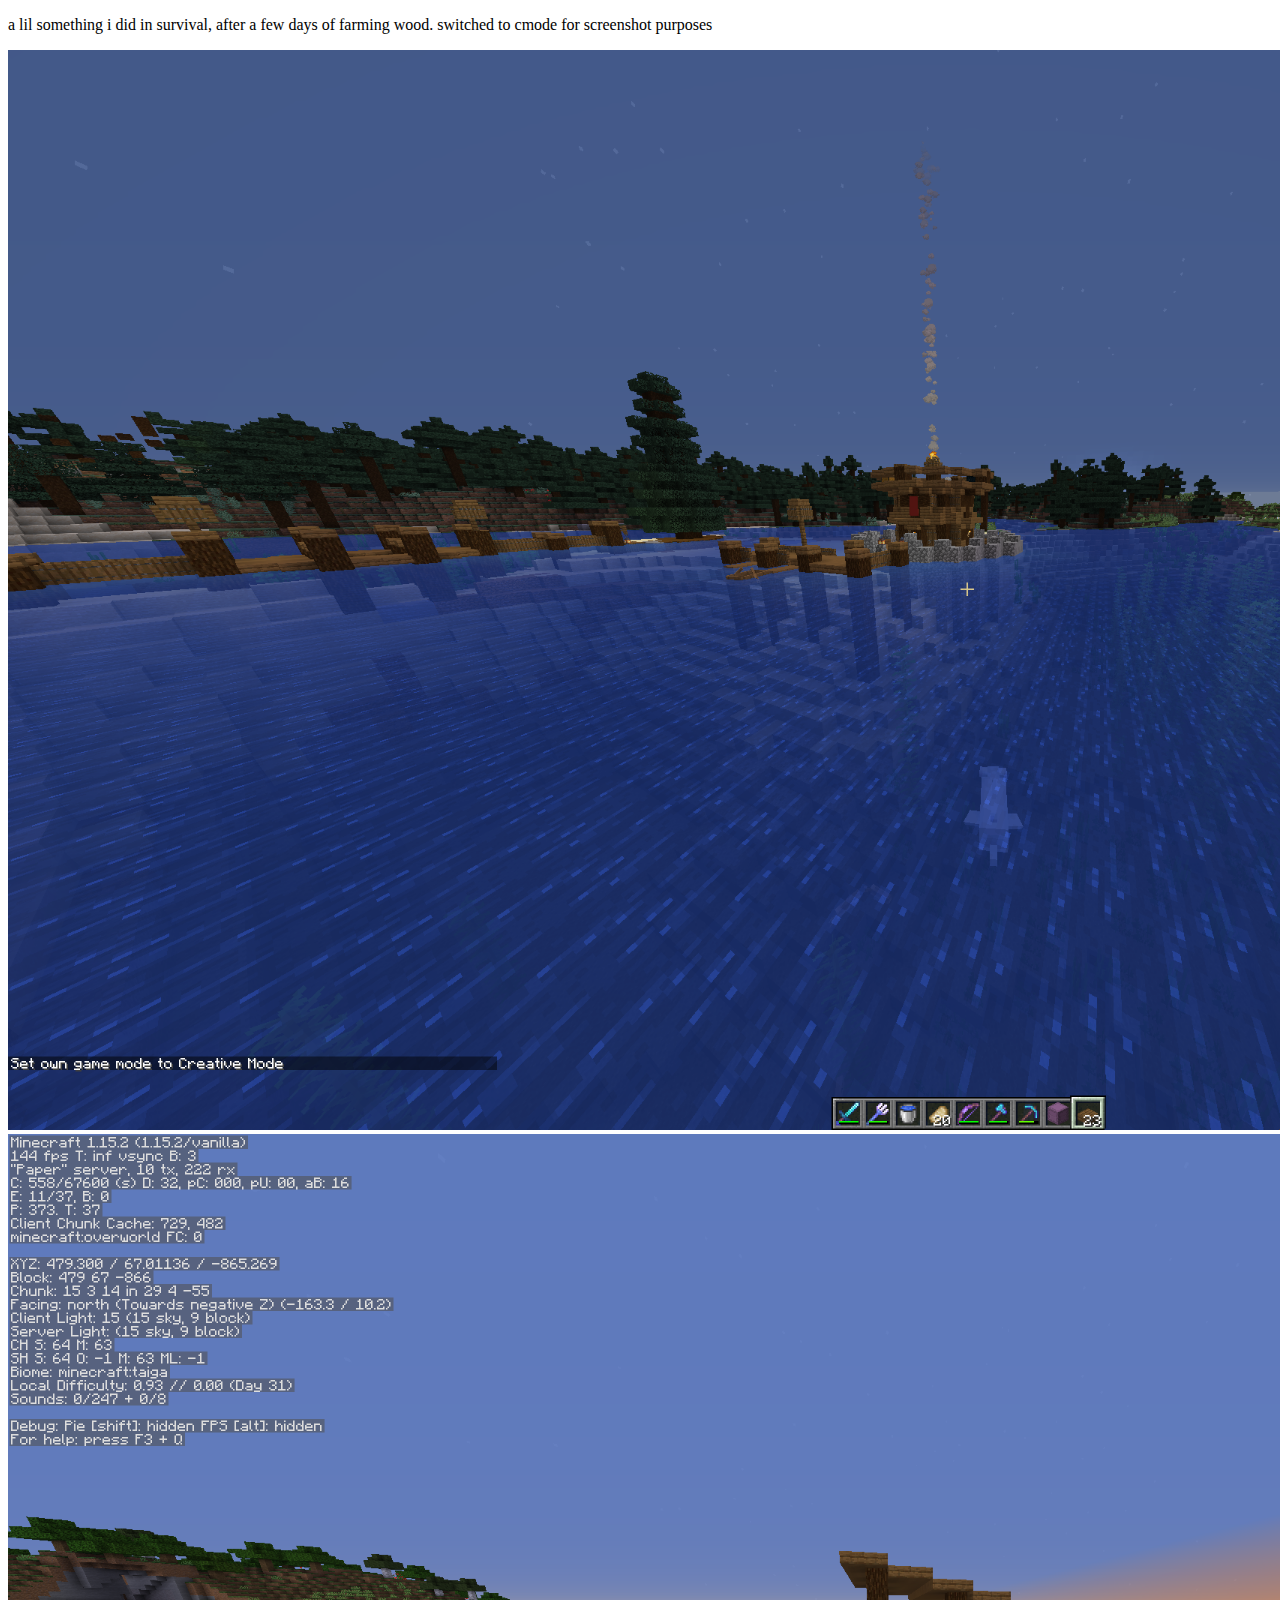
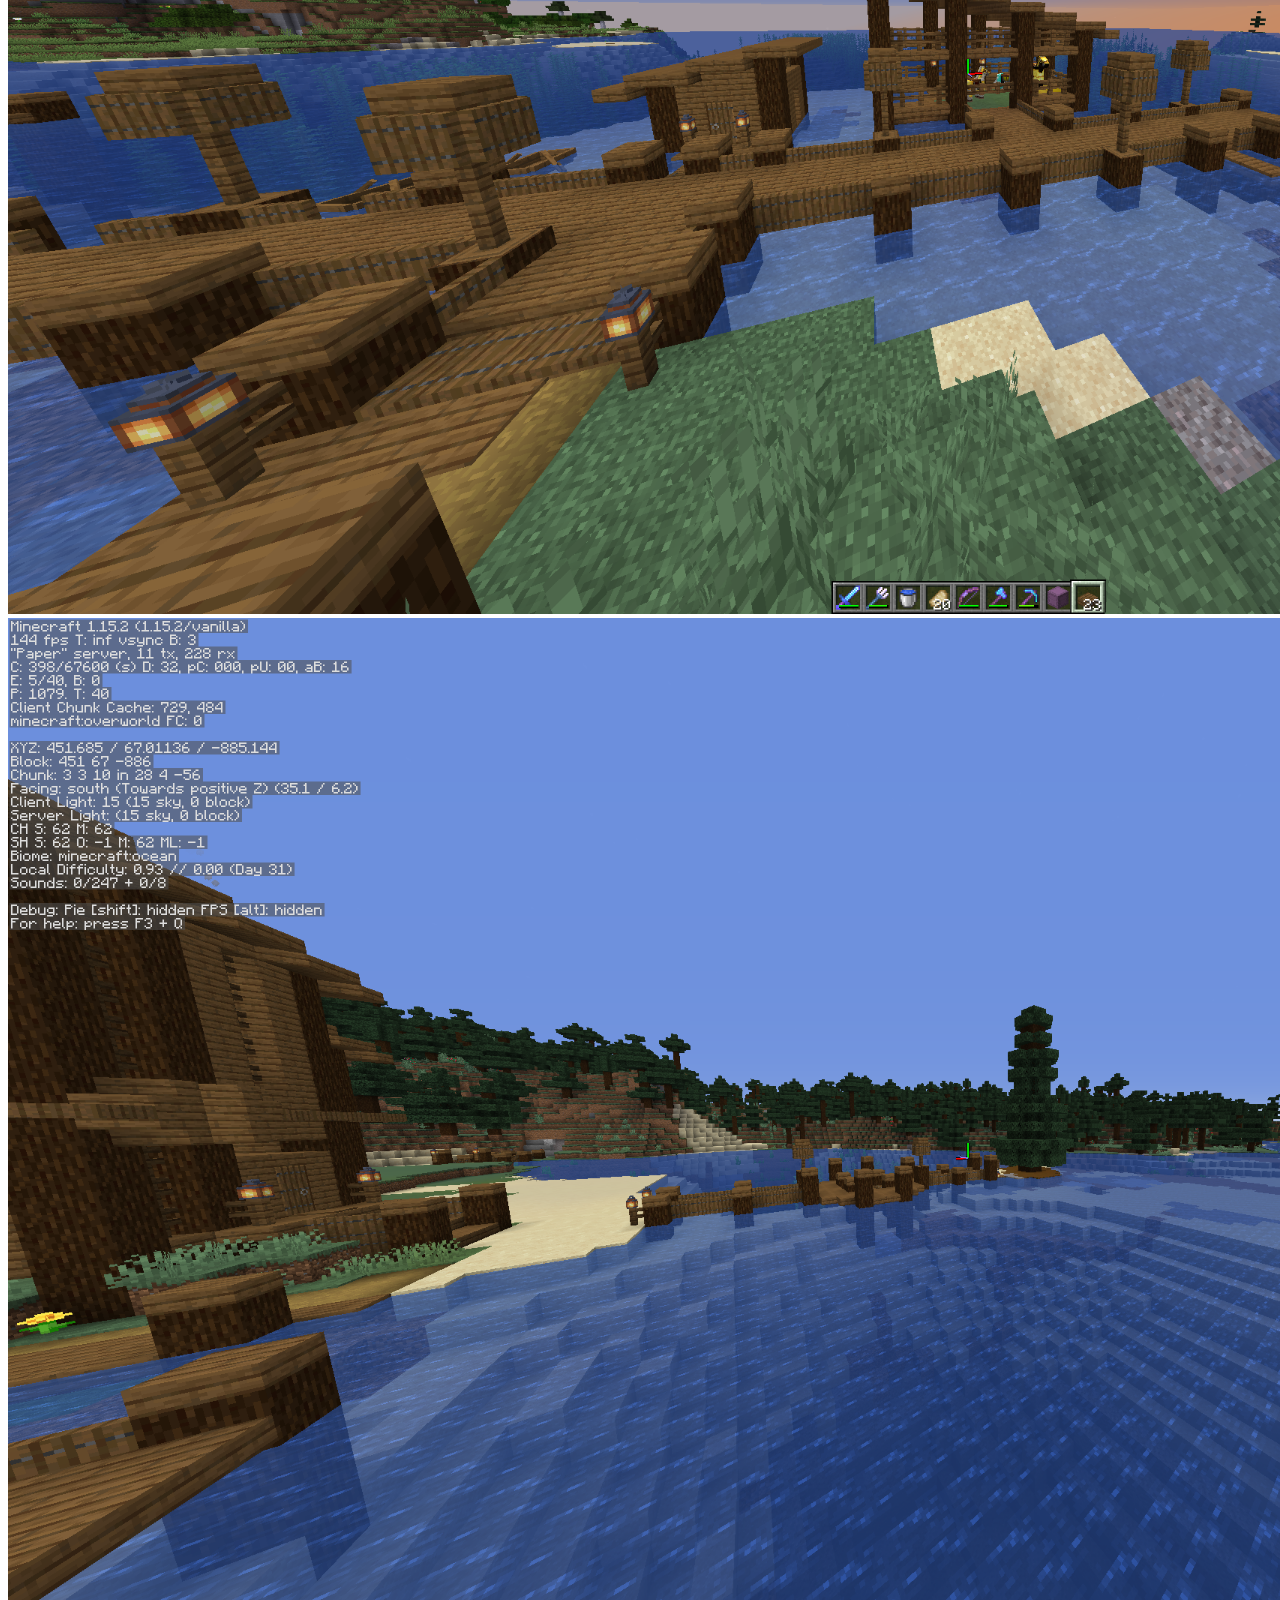
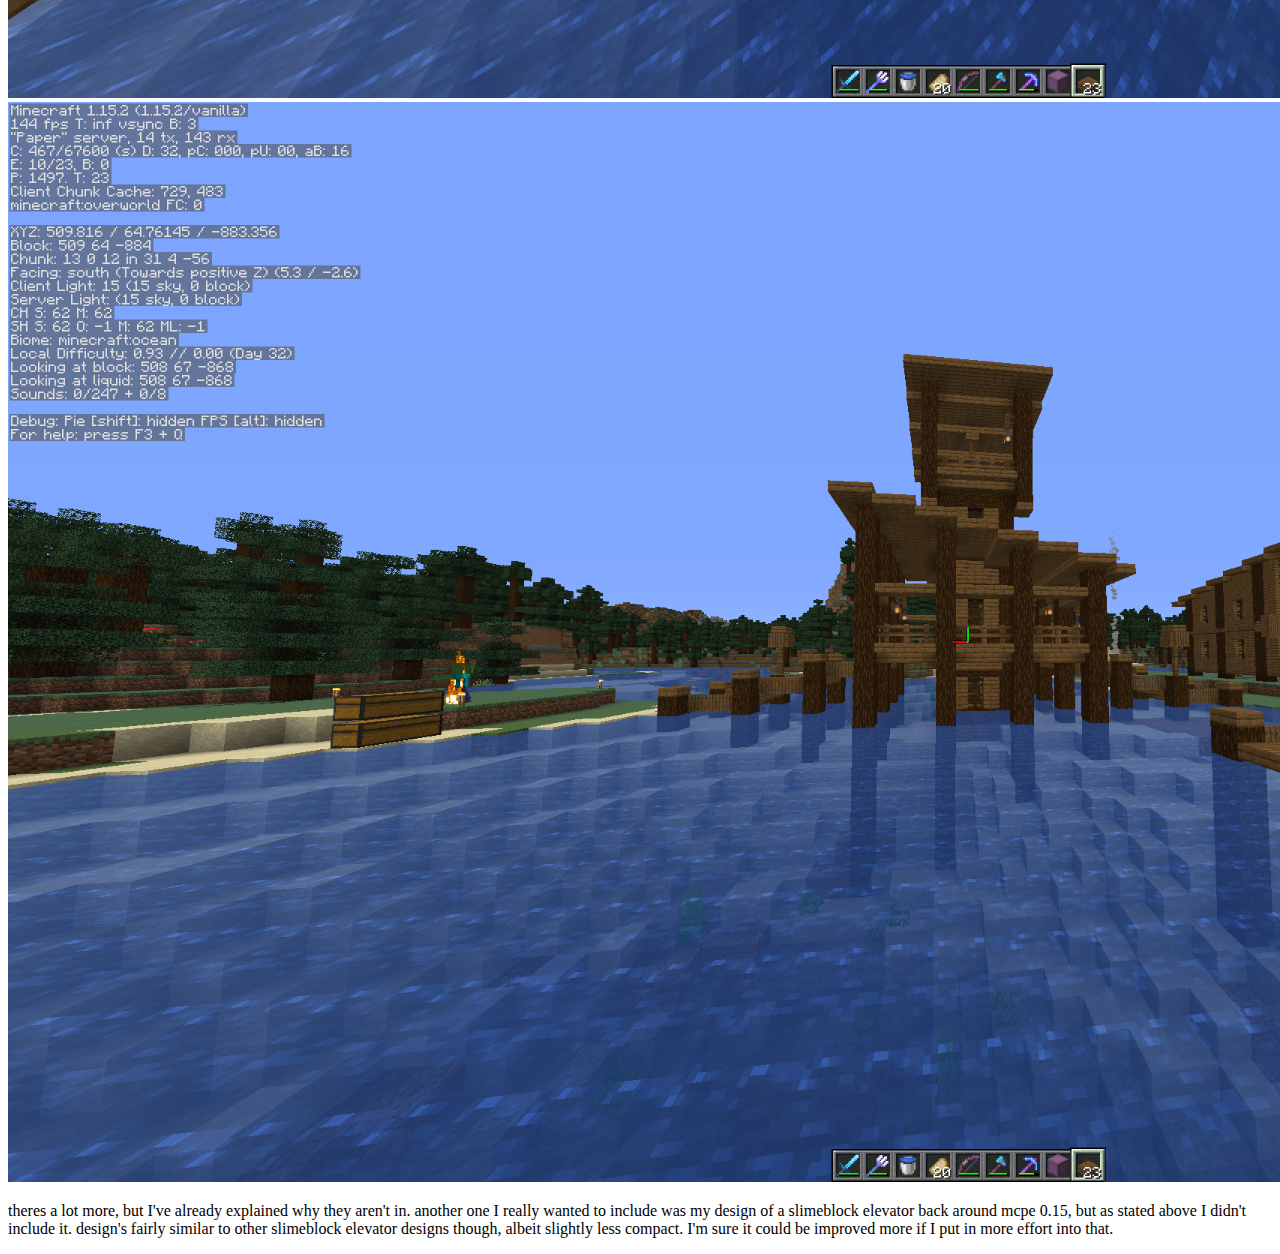
==== application/index.html @ a0549118 "Update index.html" ====
<!DOCTYPE html>
<html>
<head>
<style>
img {
  width: 100%;
}
</style>
</head>
<body>
<p>
    a lil something i did in survival, after a few days of farming wood. switched to cmode for screenshot purposes
</p>
<img src="blockgame (1).png" alt="src" style="width:1920px;height:1080px;">
<img src="blockgame (2).png" alt="src" style="width:1920px;height:1080px;">
<img src="blockgame (3).png" alt="src" style="width:1920px;height:1080px;">
<img src="blockgame (4).png" alt="src" style="width:1920px;height:1080px;">
  
  <p>
    <nl>
      theres a lot more, but I've already explained why they aren't in.
      <nl>
        another one I really wanted to include was my design of a slimeblock elevator back around mcpe 0.15, but as stated above I didn't include it. design's fairly similar to other slimeblock elevator designs though, albeit slightly less compact. I'm sure it could be improved more if I put in more effort into that.
 </p>

</body>
</html>
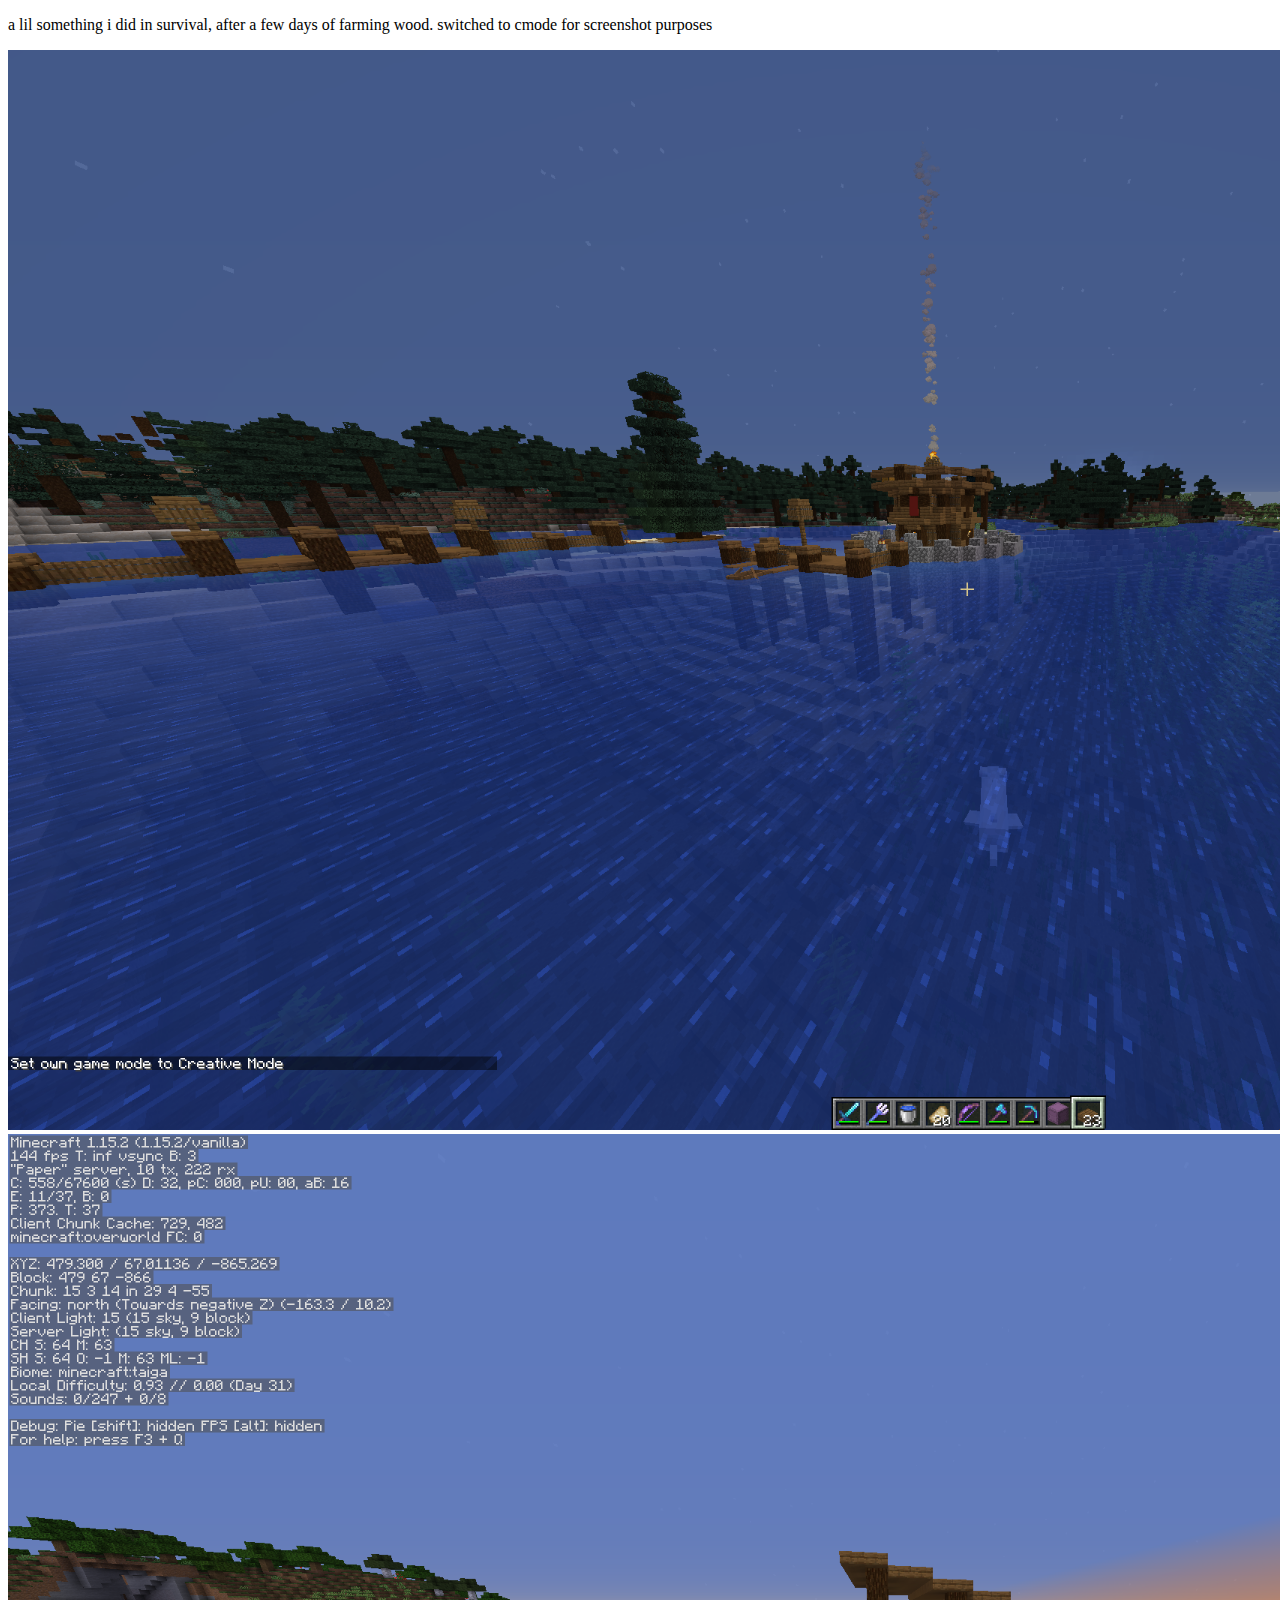
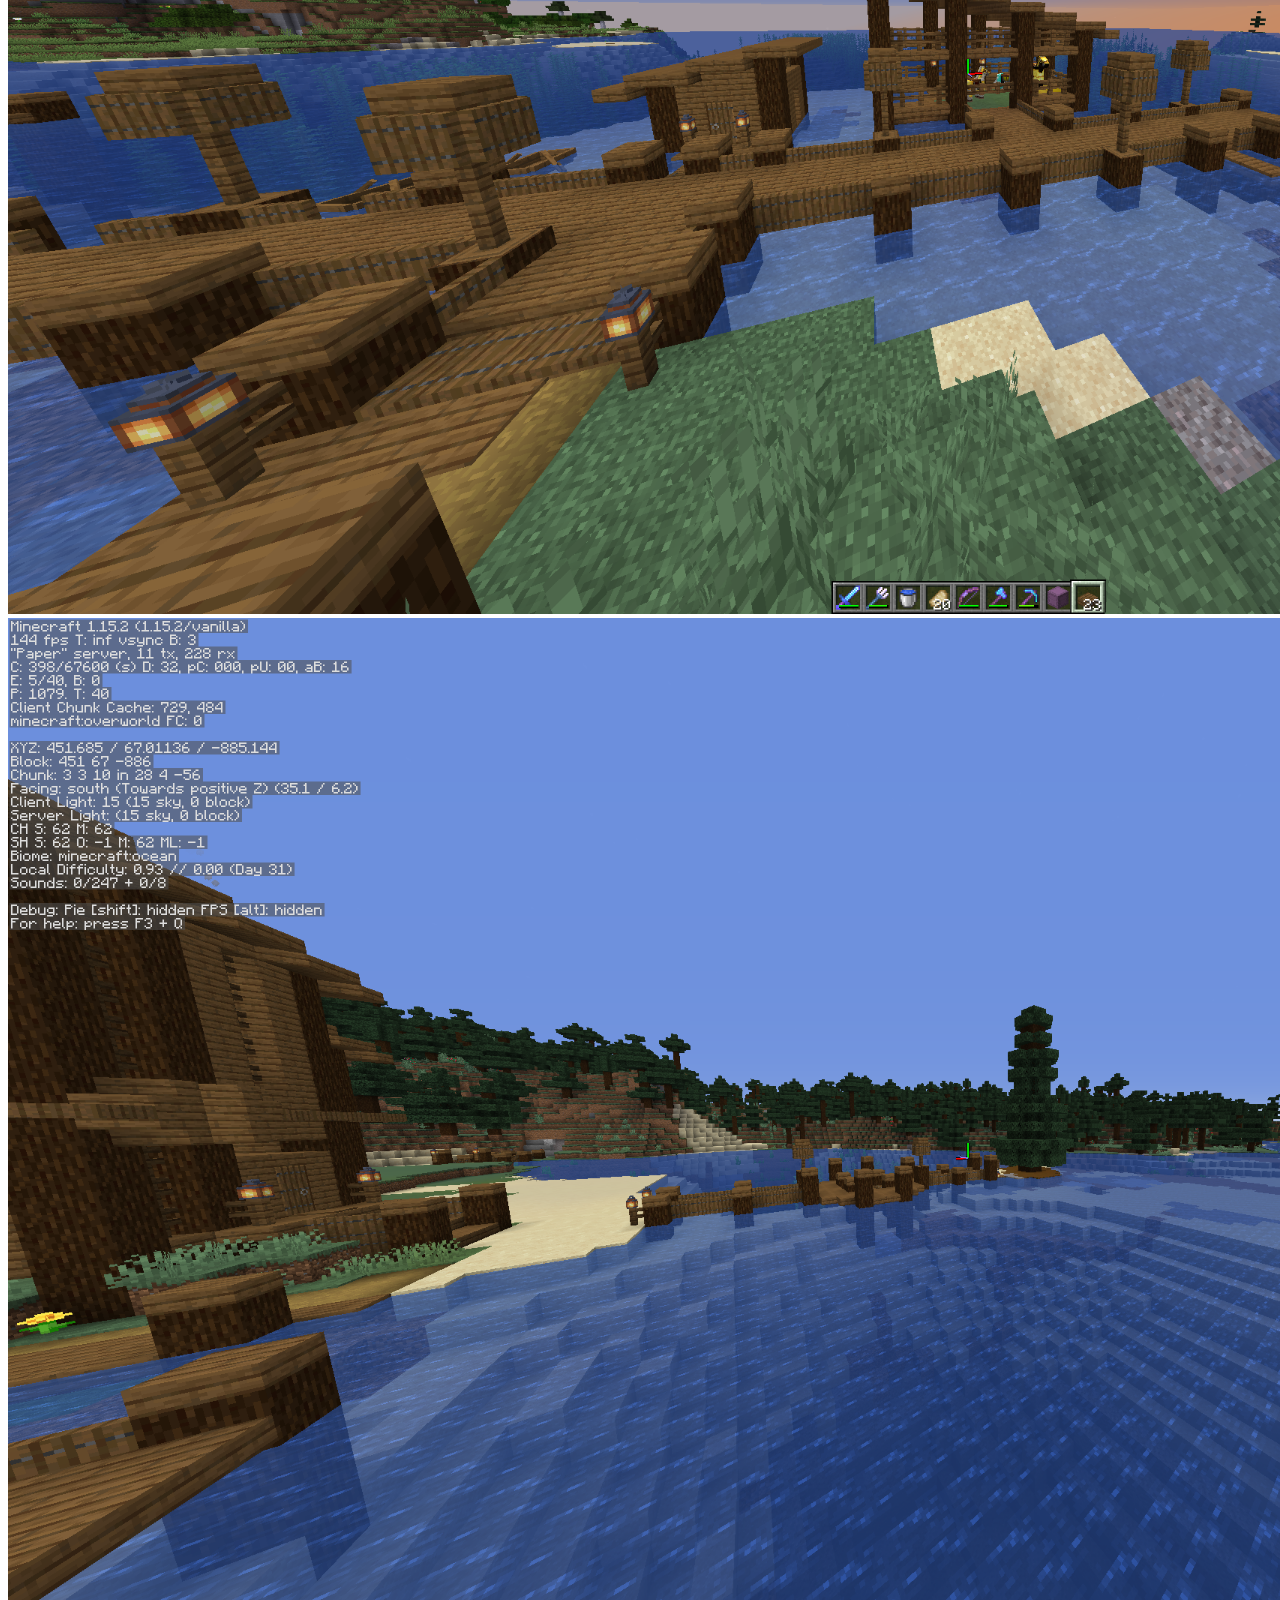
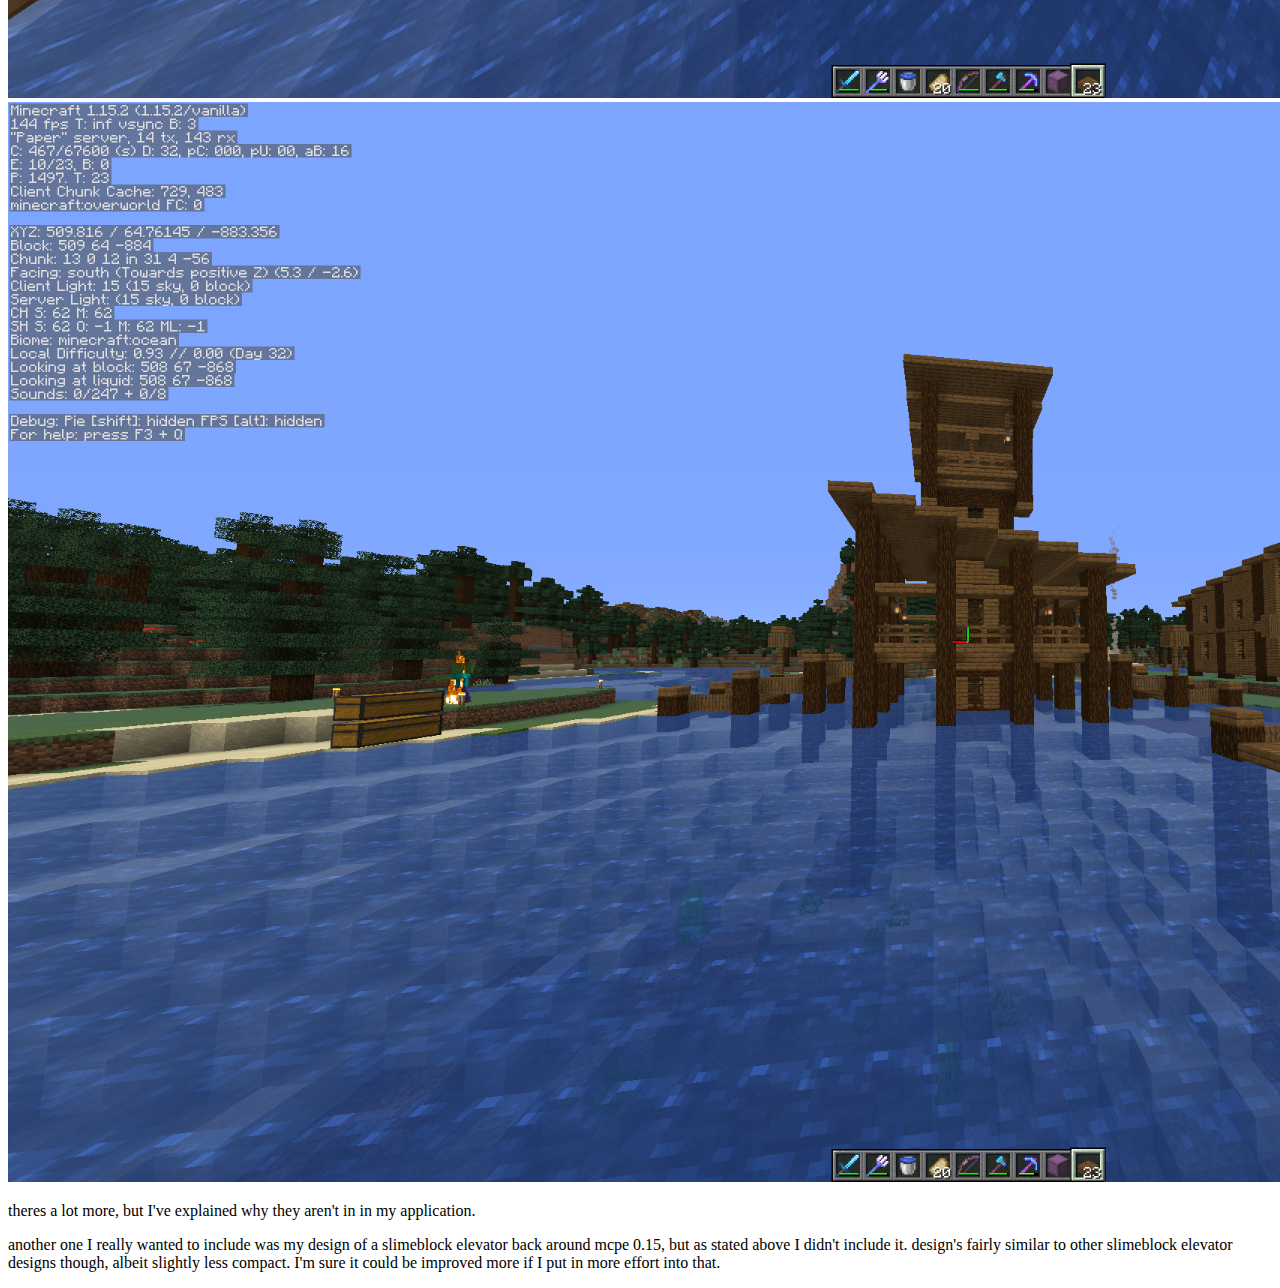
==== commit ed23cb6e: "Update index.html" ====
--- a/application/index.html
+++ b/application/index.html
@@ -17,9 +17,9 @@
 <img src="blockgame (4).png" alt="src" style="width:1920px;height:1080px;">
   
   <p>
-    <nl>
-      theres a lot more, but I've already explained why they aren't in.
-      <nl>
+      theres a lot more, but I've explained why they aren't in in my application.
+    </p>
+      <p>
         another one I really wanted to include was my design of a slimeblock elevator back around mcpe 0.15, but as stated above I didn't include it. design's fairly similar to other slimeblock elevator designs though, albeit slightly less compact. I'm sure it could be improved more if I put in more effort into that.
  </p>
 
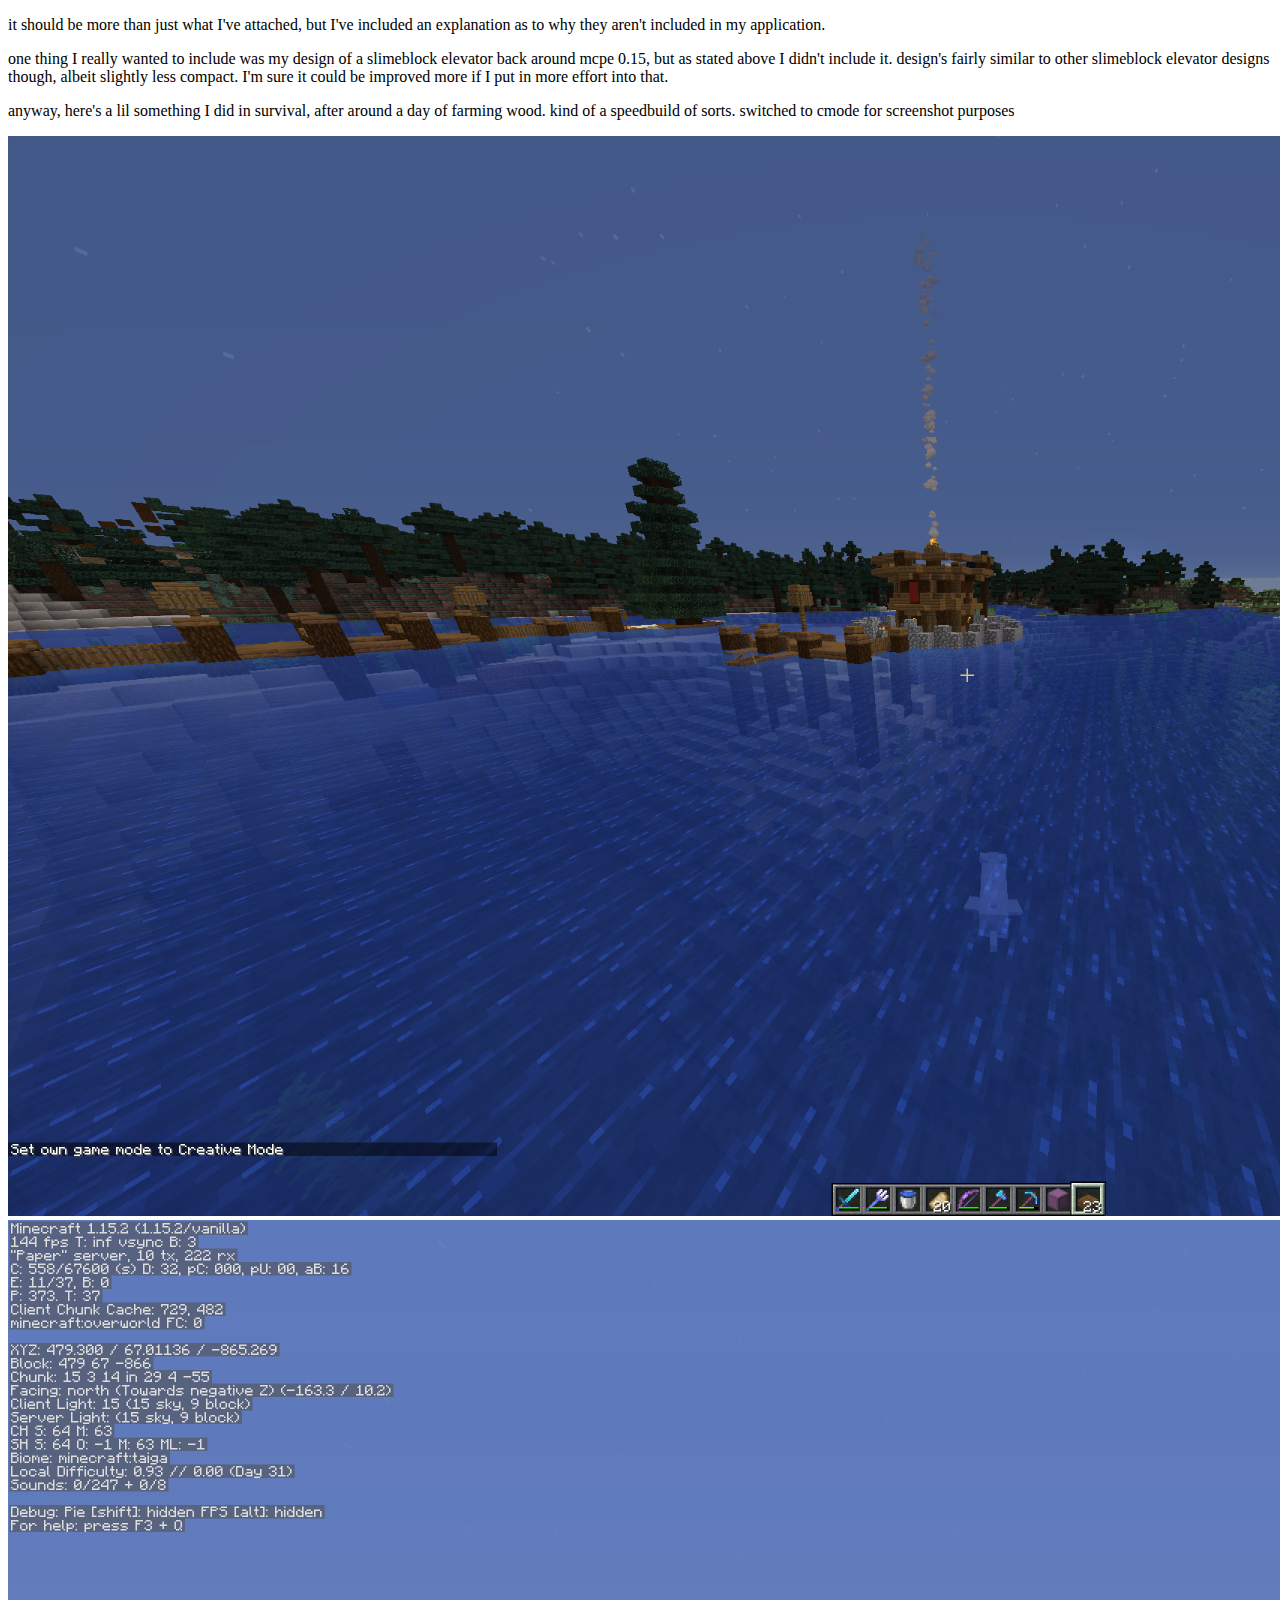
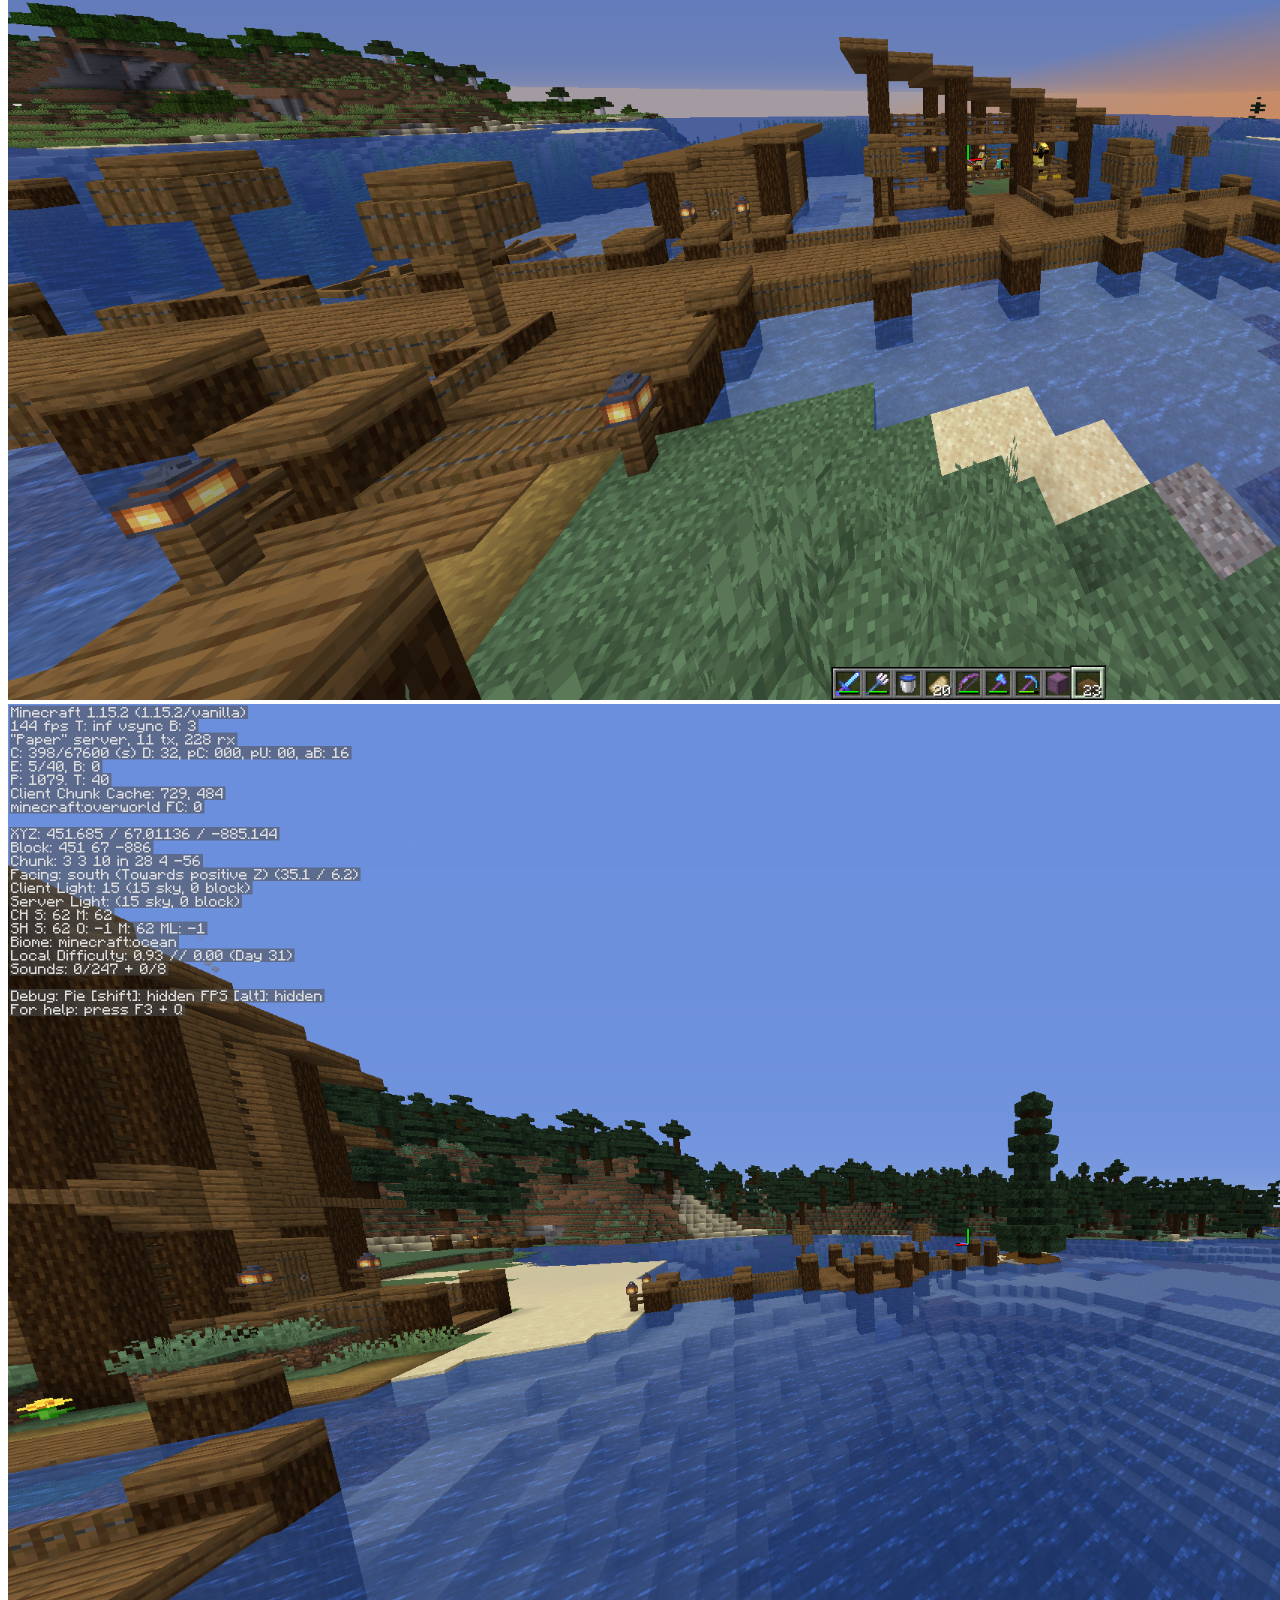
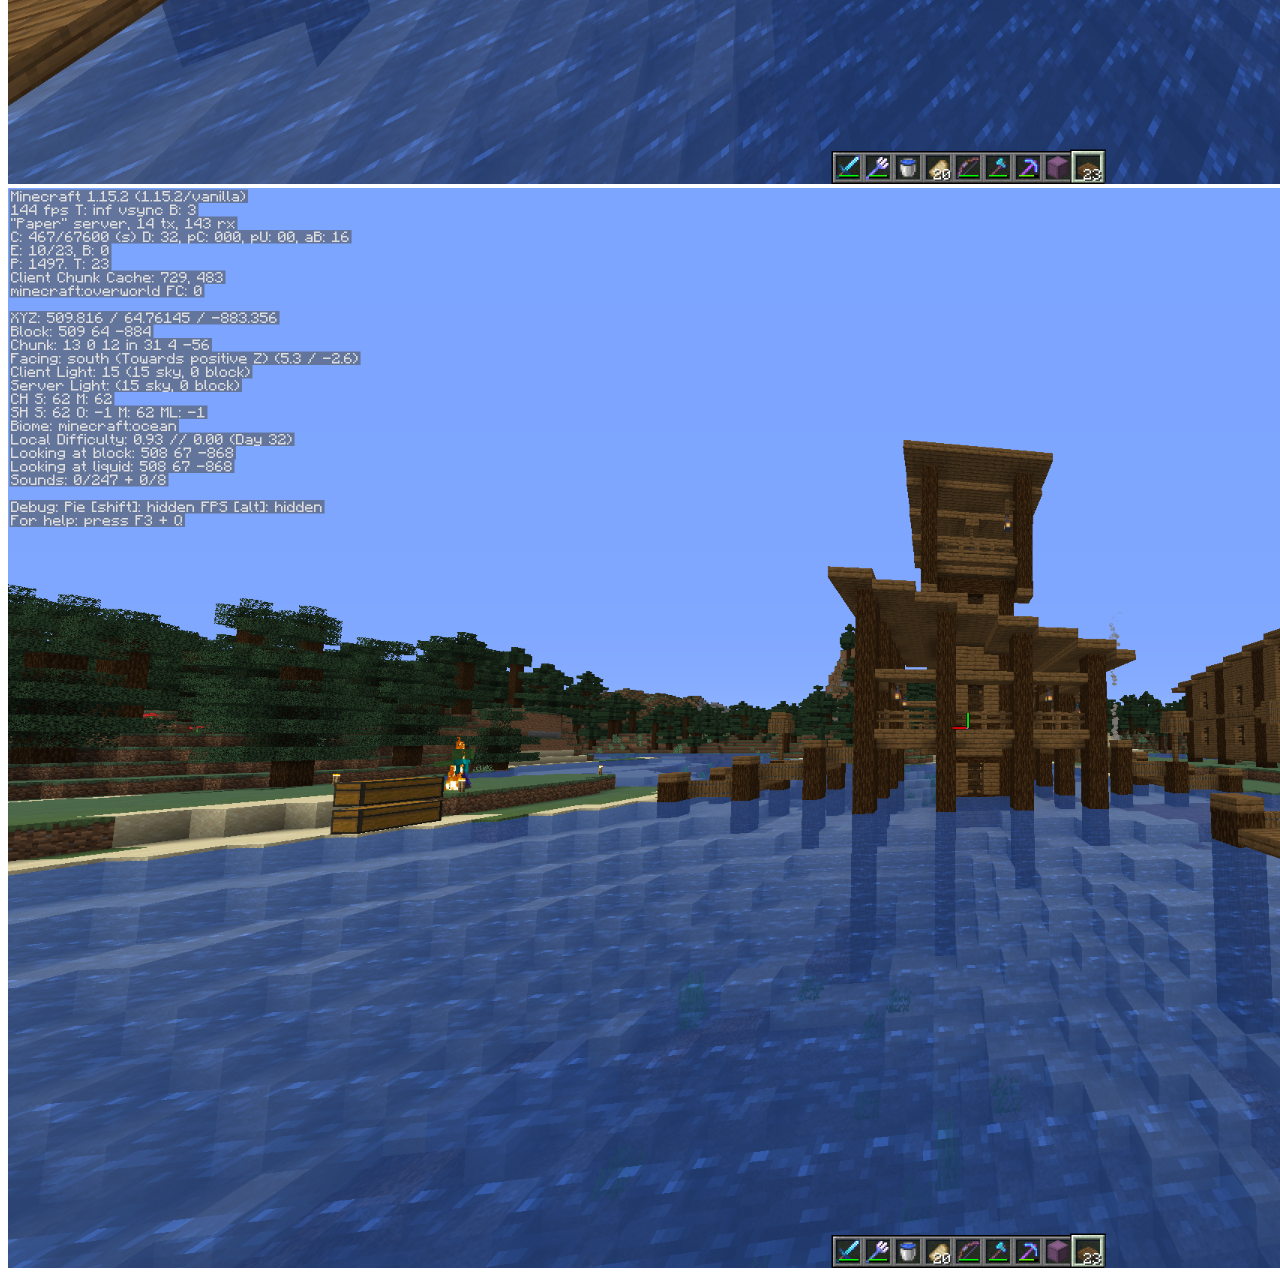
==== commit da2acd6e: "Update index.html" ====
--- a/application/index.html
+++ b/application/index.html
@@ -8,20 +8,22 @@
 </style>
 </head>
 <body>
-<p>
-    a lil something i did in survival, after a few days of farming wood. switched to cmode for screenshot purposes
-</p>
-<img src="blockgame (1).png" alt="src" style="width:1920px;height:1080px;">
-<img src="blockgame (2).png" alt="src" style="width:1920px;height:1080px;">
-<img src="blockgame (3).png" alt="src" style="width:1920px;height:1080px;">
-<img src="blockgame (4).png" alt="src" style="width:1920px;height:1080px;">
   
-  <p>
-      theres a lot more, but I've explained why they aren't in in my application.
+   <p>
+      it should be more than just what I've attached, but I've included an explanation as to why they aren't included in my application.
     </p>
       <p>
-        another one I really wanted to include was my design of a slimeblock elevator back around mcpe 0.15, but as stated above I didn't include it. design's fairly similar to other slimeblock elevator designs though, albeit slightly less compact. I'm sure it could be improved more if I put in more effort into that.
+        one thing I really wanted to include was my design of a slimeblock elevator back around mcpe 0.15, but as stated above I didn't include it. design's fairly similar to other slimeblock elevator designs though, albeit slightly less compact. I'm sure it could be improved more if I put in more effort into that.
  </p>
+<p>
+    anyway, here's a lil something I did in survival, after around a day of farming wood. kind of a speedbuild of sorts. switched to cmode for screenshot purposes
+</p>
+<img src="blockgame (1).png" alt="screencap" style="width:1920px;height:1080px;">
+<img src="blockgame (2).png" alt="screencap" style="width:1920px;height:1080px;">
+<img src="blockgame (3).png" alt="screencap" style="width:1920px;height:1080px;">
+<img src="blockgame (4).png" alt="screencap" style="width:1920px;height:1080px;">
+  
+ 
 
 </body>
 </html>
